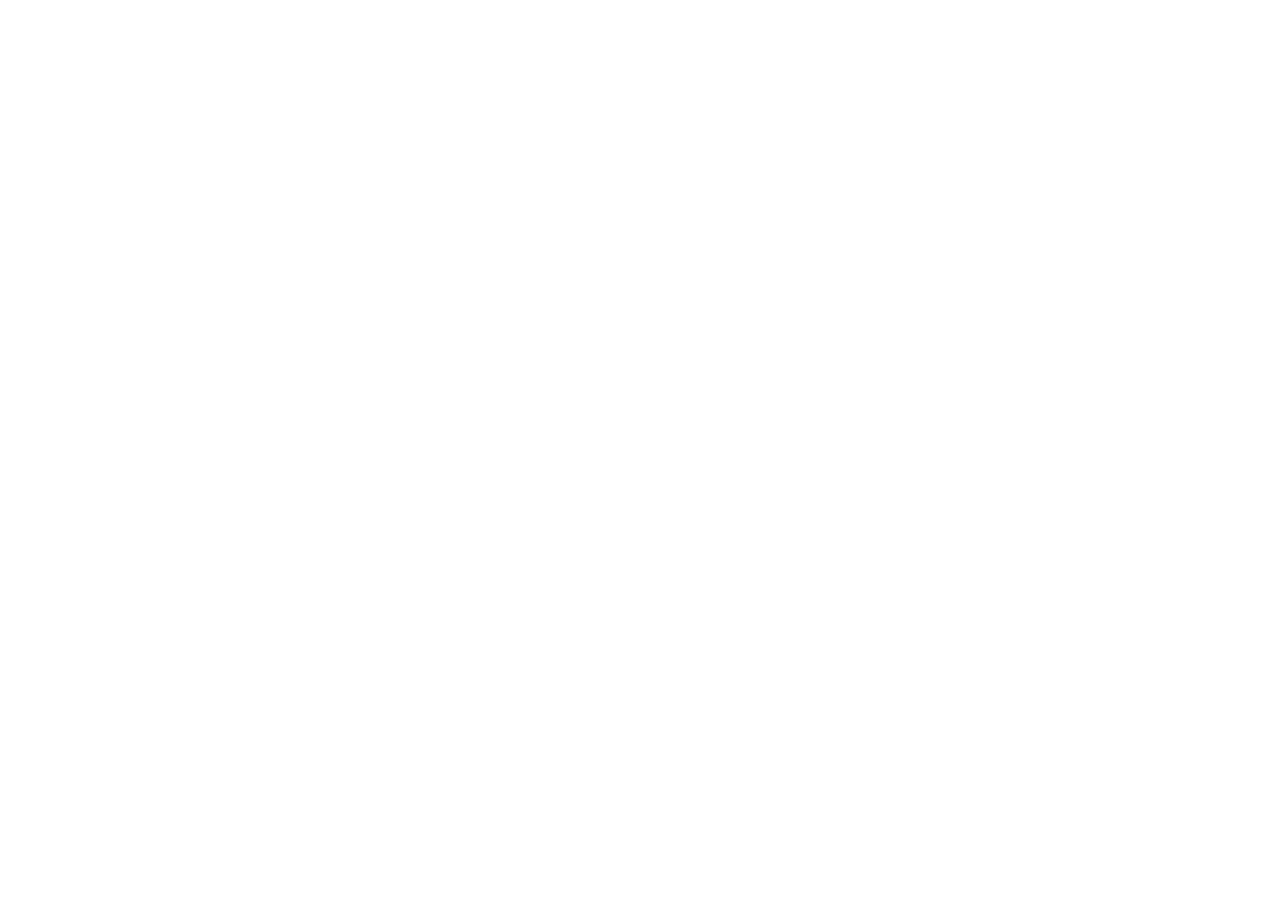
==== src/index.html @ 75afaf51 "Initial commit" ====
<!DOCTYPE html>
<html lang="en">
  <head>
    <meta charset="UTF-8" />
    <link rel="icon" type="image/svg+xml" href="/favicon.svg" />
    <meta name="viewport" content="width=device-width, initial-scale=1.0" />
    <title>Vanilla App Template</title>
    <link rel="stylesheet" href="./css/styles.css" />
  </head>
  <body>
    <load src="./partials/header.html" icon-path="img/sprite.svg#logo" />

    <main>
      <!-- Loads the specified .html file -->
      <load src="./partials/vite-promo.html" />
      <load src="./partials/badges.html" />
    </main>

    <load src="./partials/footer.html" />

    <script type="module" src="./main.js"></script>
  </body>
</html>
---- src/css/styles.css ----
/**
  |============================
  | include css partials with
  | default @import url()
  |============================
*/
/* Common styles */
@import url('./reset.css');
@import url('./base.css');
@import url('./container.css');
@import url('./animations.css');

/* Sections style */
@import url('./header.css');
@import url('./vite-promo.css');
@import url('./badges.css');
@import url('./back-link.css');
@import url('./footer.css');
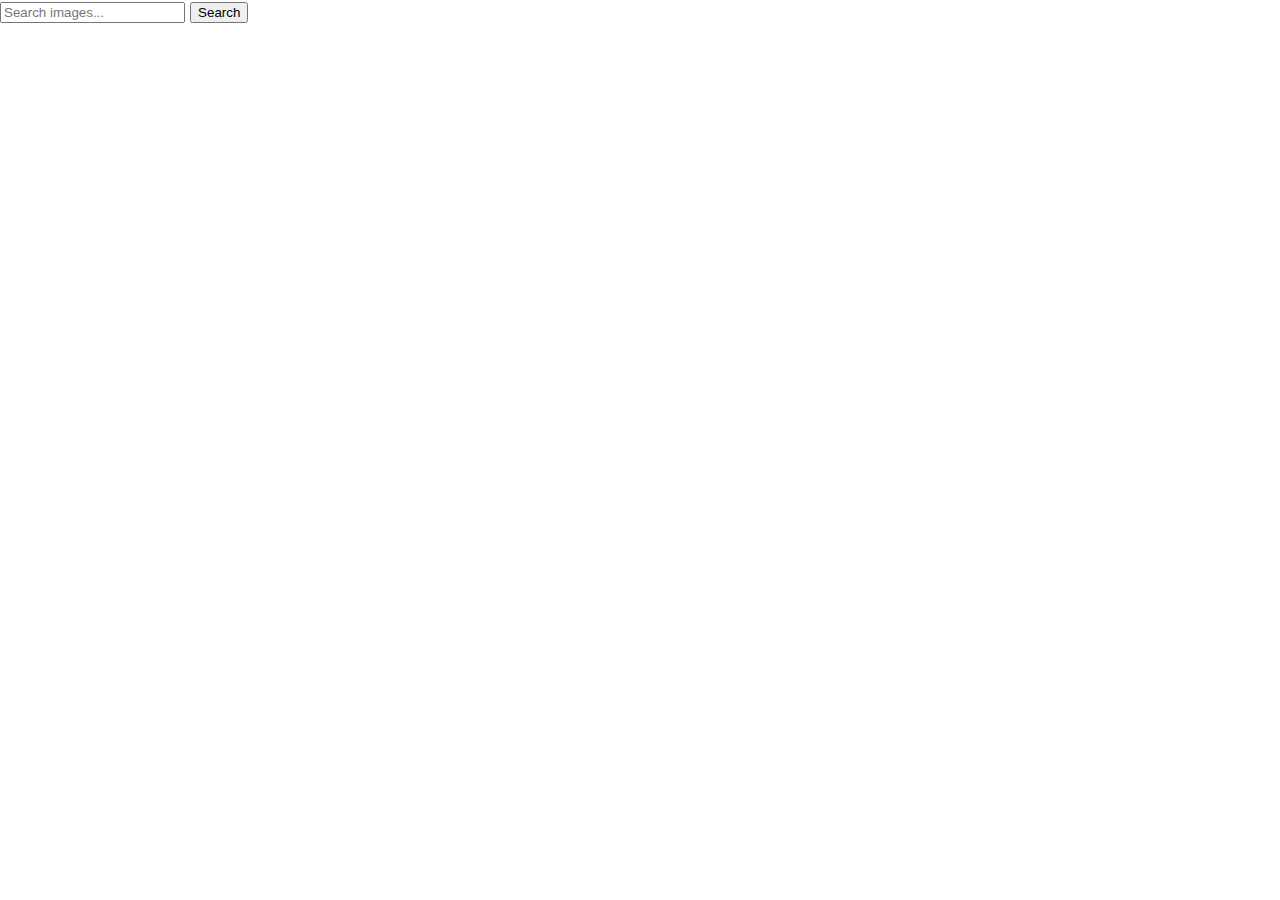
==== commit 5a19f370: "First steps" ====
--- a/src/index.html
+++ b/src/index.html
@@ -8,15 +8,17 @@
     <link rel="stylesheet" href="./css/styles.css" />
   </head>
   <body>
-    <load src="./partials/header.html" icon-path="img/sprite.svg#logo" />
-
-    <main>
-      <!-- Loads the specified .html file -->
-      <load src="./partials/vite-promo.html" />
-      <load src="./partials/badges.html" />
-    </main>
-
-    <load src="./partials/footer.html" />
+    <form class="form">
+      <label>
+        <input
+          type="text"
+          name="search-text"
+          placeholder="Search images..."
+          required
+        />
+      </label>
+      <button type="submit">Search</button>
+    </form>
 
     <script type="module" src="./main.js"></script>
   </body>
--- a/src/css/styles.css
+++ b/src/css/styles.css
@@ -8,11 +8,3 @@
 @import url('./reset.css');
 @import url('./base.css');
 @import url('./container.css');
-@import url('./animations.css');
-
-/* Sections style */
-@import url('./header.css');
-@import url('./vite-promo.css');
-@import url('./badges.css');
-@import url('./back-link.css');
-@import url('./footer.css');
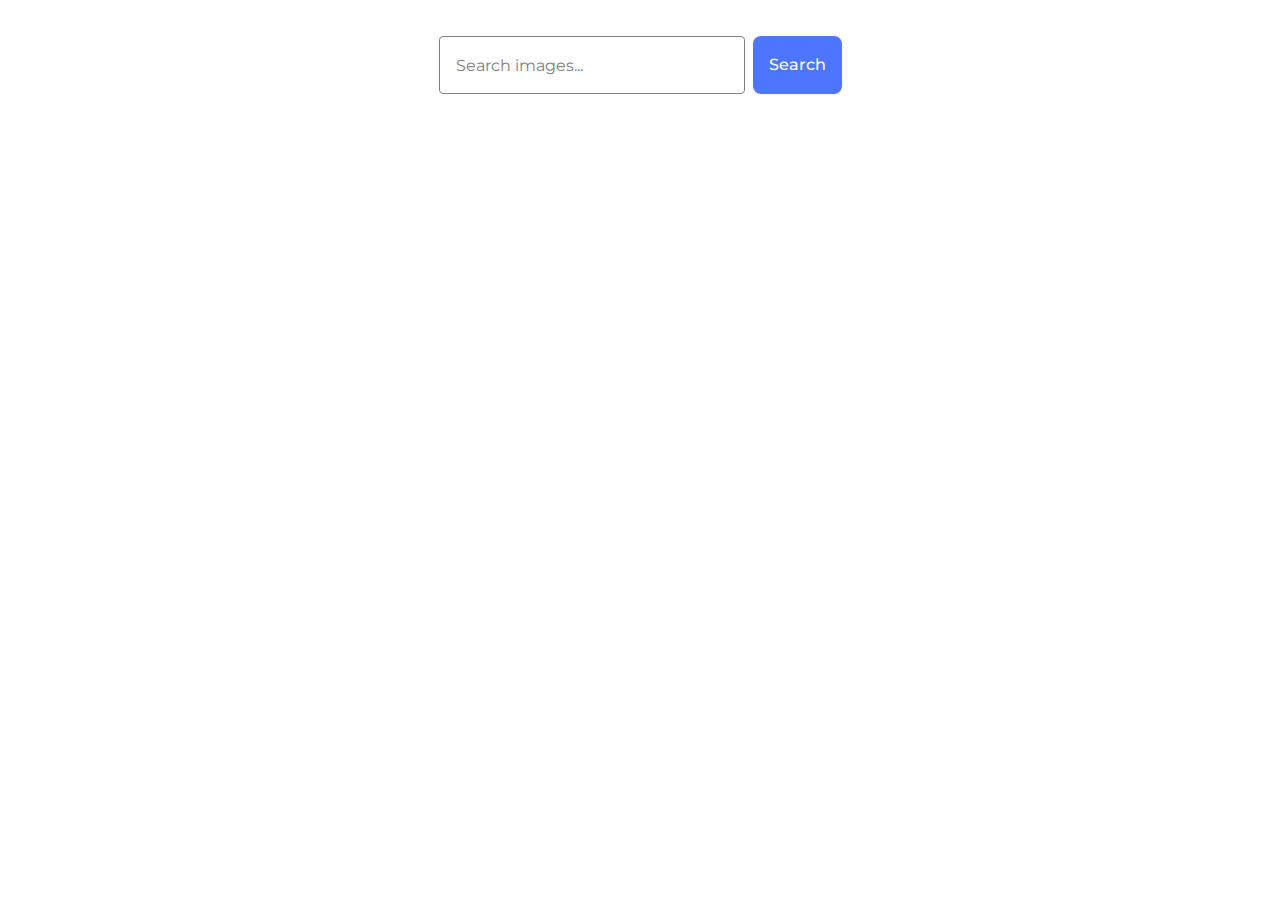
==== commit ef5791de: "added css" ====
--- a/src/index.html
+++ b/src/index.html
@@ -5,6 +5,19 @@
     <link rel="icon" type="image/svg+xml" href="/favicon.svg" />
     <meta name="viewport" content="width=device-width, initial-scale=1.0" />
     <title>Vanilla App Template</title>
+    <link
+      rel="stylesheet"
+      href="https://cdnjs.cloudflare.com/ajax/libs/modern-normalize/3.0.1/modern-normalize.min.css"
+      integrity="sha512-q6WgHqiHlKyOqslT/lgBgodhd03Wp4BEqKeW6nNtlOY4quzyG3VoQKFrieaCeSnuVseNKRGpGeDU3qPmabCANg=="
+      crossorigin="anonymous"
+      referrerpolicy="no-referrer"
+    />
+    <link rel="preconnect" href="https://fonts.googleapis.com" />
+    <link rel="preconnect" href="https://fonts.gstatic.com" crossorigin />
+    <link
+      href="https://fonts.googleapis.com/css2?family=Montserrat:ital,wght@0,100..900;1,100..900&display=swap"
+      rel="stylesheet"
+    />
     <link rel="stylesheet" href="./css/styles.css" />
   </head>
   <body>
@@ -19,7 +32,31 @@
       </label>
       <button type="submit">Search</button>
     </form>
-
+    <!-- gallery markup refernce -->
+    <!--  <p class="loading visually-hidden">
+      Loading images, please wait...<span class="loader"></span>
+    </p>
+    <ul class="gallery">
+      <li>
+        <a class="gallery-link" href="${item.largeImageURL}">
+          <img src="${item.previewURL}" alt="${item.tags}" />
+          <ul>
+            <li>
+              <p>Likes: <span>${item.likes}</span></p>
+            </li>
+            <li>
+              <p>Views: <span>${item.views}</span></p>
+            </li>
+            <li>
+              <p>Comments: <span>${item.comments}</span></p>
+            </li>
+            <li>
+              <p>Downloads: <span>${item.downloads}</span></p>
+            </li>
+          </ul>
+        </a>
+      </li>
+    </ul> -->
     <script type="module" src="./main.js"></script>
   </body>
 </html>
--- a/src/css/styles.css
+++ b/src/css/styles.css
@@ -7,4 +7,5 @@
 /* Common styles */
 @import url('./reset.css');
 @import url('./base.css');
-@import url('./container.css');
+@import url('./loader.css');
+@import url('./gallery.css');
